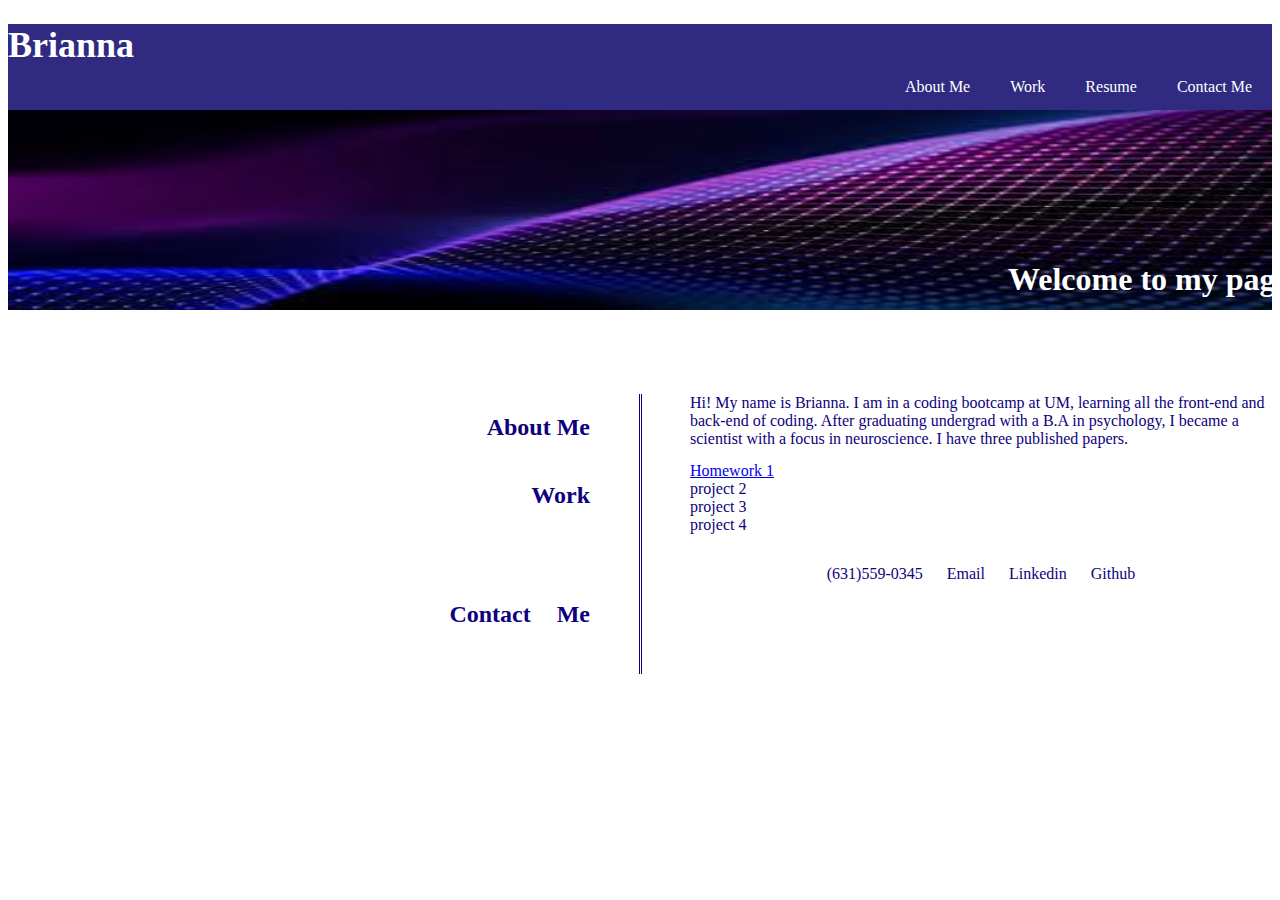
==== 02-Challenge/code/homework2.html @ d9e0a8f8 "changes added 2" ====
<!DOCTYPE html>
<html lang="en-US">

  <head>
    <meta charset="UTF-8">
    <title>Brianna's portfolio</title>
    <link rel="stylesheet" href="./style.css" />
  </head>
<header>
    <h1> Brianna</h1>
</header>

<body>
    <nav class="nav">
        <a href="about.html">About Me</a> 
        <a href="#">Work</a>
        <a href="Resume.html">Resume</a>
        <a href="#">Contact Me</a>
    </nav>
   
    <section>
        <img class="img" src= "download.jpg" alt="purple and blue style"/>
        <h1 class="subtitle">Welcome to my page!</h1>
    </section>

    <section class="titles">
        <h2 class="h2">About Me</h2> 
        <p> Hi! My name is Brianna. I am in a coding bootcamp at UM, learning all the front-end and back-end of coding. After graduating undergrad with a B.A in psychology, I became a scientist with a focus in neuroscience. I have three published papers. </p>
    </section>

    <section class="titles">
        <h2 class="h2"> Work</h2>
        <div>
            <a href=“#”> Homework 1</a>
            <div>project 2</div>
            <div>project 3</div>
            <div>project 4</div>
        </div>
    </section>


</body>

<footer class="footer">
    <h2 class="h2">Contact Me</h2>
    <span>(631)559-0345</span>
    <span>Email</span> 
    <span>Linkedin</span>
    <span>Github</span> 
</footer>

</html>
---- 02-Challenge/code/style.css ----
header {
    position:relative;
    top: 0;
    width: 100%;
    height: 40px;
    background-color: rgb(48, 43, 129);
    font-size: large;
    color: rgb(254, 254, 254);
    font-family: "lucida sans"
  }

  .subtitle {
    position: relative;
    left: 1000px;
    bottom: 75px;
    color: white;
  }

.titles {
  column-count: 2;
  column-rule-style: double;
  column-gap: 100px;
  color: #0d017d;
}


.h2 {
  text-align: right;
}

nav {
    display: flex;
    background-color:rgb(48, 43, 129);
    justify-content: flex-end;
}

nav a { 
    color: #000000;
    padding: 14px 20px;
    text-align: center;
    text-decoration: none;
    color: rgb(255, 255, 255)
}
img {
    width: 100%;
    height: 200px;
    flex-basis: auto;
    object-fit: fill;
}

.footer {
  column-count: 2;
  column-rule-style: double;
  column-gap: 100px;
  color: #0d017d;
  line-height: 5;
  word-spacing: 20px;
  text-align: center;
}
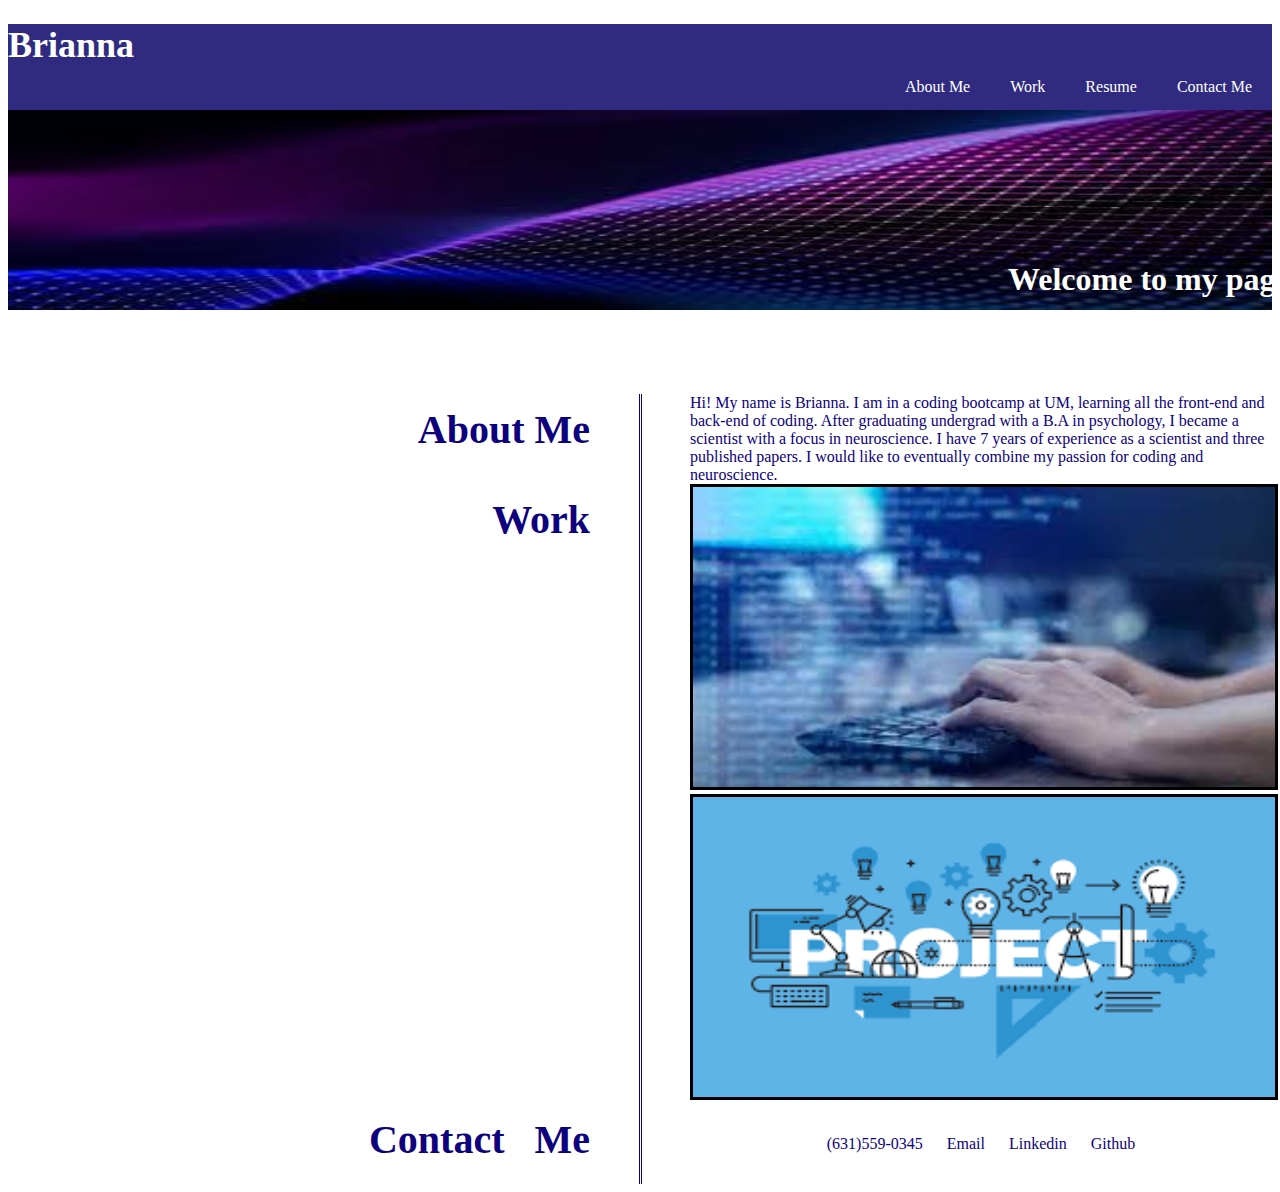
==== commit 75ce4983: "first set of changes added and commited" ====
--- a/02-Challenge/code/homework2.html
+++ b/02-Challenge/code/homework2.html
@@ -23,18 +23,16 @@
         <h1 class="subtitle">Welcome to my page!</h1>
     </section>
 
-    <section class="titles">
+    <section class="work">
         <h2 class="h2">About Me</h2> 
-        <p> Hi! My name is Brianna. I am in a coding bootcamp at UM, learning all the front-end and back-end of coding. After graduating undergrad with a B.A in psychology, I became a scientist with a focus in neuroscience. I have three published papers. </p>
+        <p> Hi! My name is Brianna. I am in a coding bootcamp at UM, learning all the front-end and back-end of coding. After graduating undergrad with a B.A in psychology, I became a scientist with a focus in neuroscience. I have 7 years of experience as a scientist and three published papers. I would like to eventually combine my passion for coding and neuroscience. </p>
     </section>
 
-    <section class="titles">
+    <section class="work">
         <h2 class="h2"> Work</h2>
         <div>
-            <a href=“#”> Homework 1</a>
-            <div>project 2</div>
-            <div>project 3</div>
-            <div>project 4</div>
+            <img class="project" src="download-2.jpg" alt="laptop with website on screen">
+            <img class="project" src="download.png" alt="project">
         </div>
     </section>
 
--- a/02-Challenge/code/style.css
+++ b/02-Challenge/code/style.css
@@ -16,16 +16,25 @@
     color: white;
   }
 
-.titles {
+.work {
   column-count: 2;
   column-rule-style: double;
   column-gap: 100px;
   color: #0d017d;
 }
 
+.project {
+  border: #000000;
+  border-style: solid;
+  width: 100%;
+  height: 300px;
+  flex-direction: column;
+}
 
 .h2 {
+  font-size: 40px;
   text-align: right;
+  line-height: 5px;
 }
 
 nav {
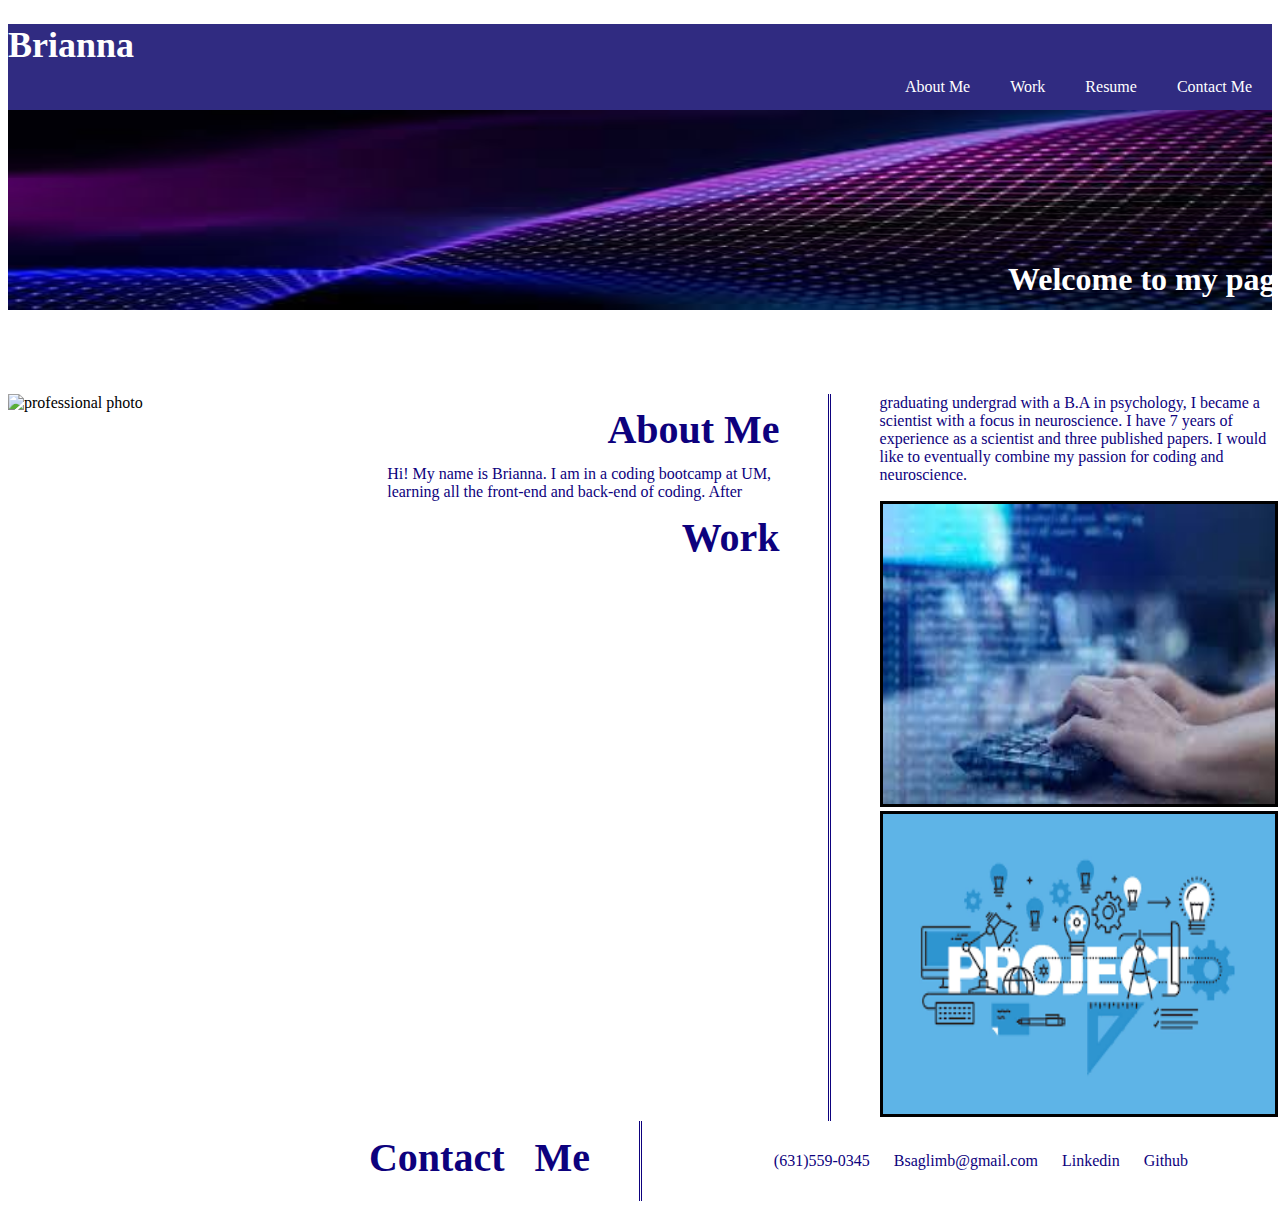
==== commit a91b5824: "more changes added" ====
--- a/02-Challenge/code/homework2.html
+++ b/02-Challenge/code/homework2.html
@@ -2,7 +2,7 @@
 <html lang="en-US">
 
   <head>
-    <meta charset="UTF-8">
+    <meta name="viewport" content="width=device-width, initial-scale=1.0">
     <title>Brianna's portfolio</title>
     <link rel="stylesheet" href="./style.css" />
   </head>
@@ -12,9 +12,9 @@
 
 <body>
     <nav class="nav">
-        <a href="about.html">About Me</a> 
+        <a href="about">About Me</a>
         <a href="#">Work</a>
-        <a href="Resume.html">Resume</a>
+        <a href="#">Resume</a>
         <a href="#">Contact Me</a>
     </nav>
    
@@ -23,9 +23,13 @@
         <h1 class="subtitle">Welcome to my page!</h1>
     </section>
 
+    <article>
+        <img class="img2" src="image1.png" alt="professional photo">
+    </article>
+    
     <section class="work">
         <h2 class="h2">About Me</h2> 
-        <p> Hi! My name is Brianna. I am in a coding bootcamp at UM, learning all the front-end and back-end of coding. After graduating undergrad with a B.A in psychology, I became a scientist with a focus in neuroscience. I have 7 years of experience as a scientist and three published papers. I would like to eventually combine my passion for coding and neuroscience. </p>
+        <p class="about"> Hi! My name is Brianna. I am in a coding bootcamp at UM, learning all the front-end and back-end of coding. After graduating undergrad with a B.A in psychology, I became a scientist with a focus in neuroscience. I have 7 years of experience as a scientist and three published papers. I would like to eventually combine my passion for coding and neuroscience. </p>
     </section>
 
     <section class="work">
@@ -42,7 +46,7 @@
 <footer class="footer">
     <h2 class="h2">Contact Me</h2>
     <span>(631)559-0345</span>
-    <span>Email</span> 
+    <span>Bsaglimb@gmail.com</span> 
     <span>Linkedin</span>
     <span>Github</span> 
 </footer>
--- a/02-Challenge/code/style.css
+++ b/02-Challenge/code/style.css
@@ -56,6 +56,11 @@
     flex-basis: auto;
     object-fit: fill;
 }
+.img2 {
+  width: 30%;
+  height: 400px;
+  float: left;
+}
 
 .footer {
   column-count: 2;
